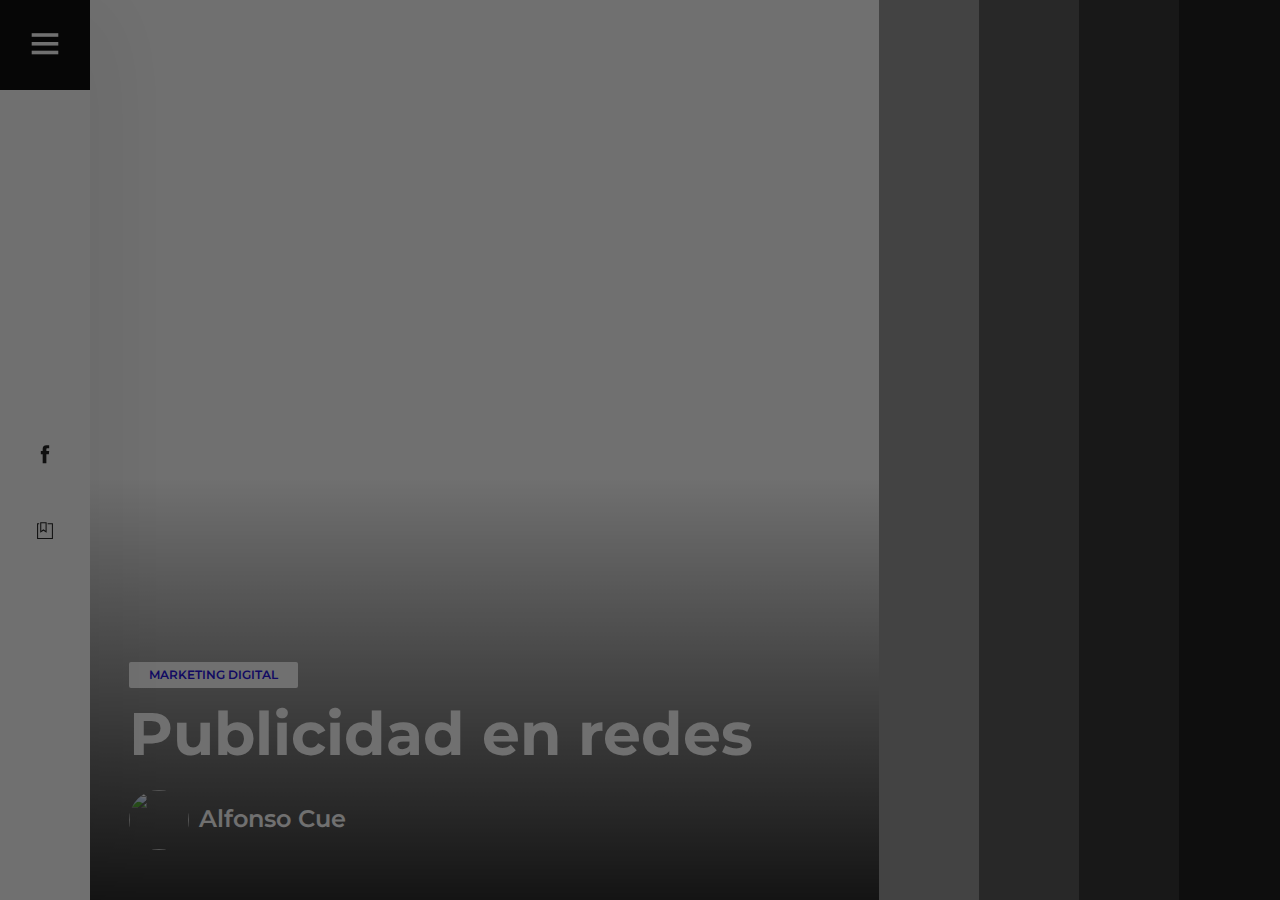
==== index.html @ 6c7e3c3c "abela" ====
<!DOCTYPE html>
<html lang="zxx">
<head>
	<title>Alfonso Cue | Portafolio de trabajo</title>
	<meta charset="UTF-8">
	<meta name="description" content="Alfonso Cue Portafolio"">
	<meta name="keywords" content="photo, html">
	<meta name="viewport" content="width=device-width, initial-scale=1.0">
	<!-- Stylesheets -->
	<link rel="stylesheet" href="css/bootstrap.min.css"/>
	<link rel="stylesheet" href="css/font-awesome.min.css"/>
	<link rel="stylesheet" href="css/themify-icons.css"/>
	<link rel="stylesheet" href="css/accordion.css"/>
	<link rel="stylesheet" href="css/owl.carousel.min.css"/>

	<!-- Main Stylesheets -->
	<link rel="stylesheet" href="css/style.css"/>


	<!--[if lt IE 9]>
		<script src="https://oss.maxcdn.com/html5shiv/3.7.2/html5shiv.min.js"></script>
		<script src="https://oss.maxcdn.com/respond/1.4.2/respond.min.js"></script>
	<![endif]-->

</head>
<body>
	<!-- Page Preloder -->
	<div id="preloder">
		<div class="loader"></div>
	</div>

	<!-- Offcanvas Menu Section -->
	<div class="menu-wrapper">
		<div class="menu-switch">
			<i class="ti-menu"></i>
		</div>
		<div class="menu-social-warp">
			<div class="menu-social">
				<a href="https://www.facebook.com/alfonso.cueto.967"><i class="ti-facebook"></i></a>
				<a href="img/cvluis.pdf"><i class=" ti-bookmark-alt"></i></a>
			</div>
		</div>
	</div>
	<div class="side-menu-wrapper">
		<div class="sm-header">
			<div class="menu-close">
				<i class="ti-arrow-left"></i>
			</div>
			<a href="index.html" class="site-logo">
				<img src="img/logo.png" alt="">
			</a>
		</div>
		<nav class="main-menu">
			<ul>
				<li><a href="index.html" class="active">Inicio</a></li>
				<li><a href="about.html">Acerca</a></li>
				<li><a href="gallery.html">Portafolio</a></li>
				<li><a href="img/cvluis.pdf">Descargar CV</a></li>
			</ul>
		</nav>
		<div class="sm-footer">
			<div class="sm-socail">
				<a href="https://www.facebook.com/lcruzacueto/"><i class="ti-facebook"></i></a>
					<a href="img/cvluis.pdf"><i class=" ti-bookmark-alt"></i></a>

			</div>
			<div class="copyright-text"><p><!-- Link back to Colorlib can't be removed. Template is licensed under CC BY 3.0. -->
  Copyright &copy;<script>document.write(new Date().getFullYear());</script> All rights reserved <i class="ti-heart" aria-hidden="true"></i> by <a href="http://laborall.club" target="_blank">Laborall</a>
  <!-- Link back to Colorlib can't be removed. Template is licensed under CC BY 3.0. --></p></div>
		</div>
	</div>
	<!-- Offcanvas Menu Section end -->

	<!-- Hero Section end -->
	<section class="hero-section">
		<div class="pana-accordion" id="accordion">
    		<div class="pana-accordion-wrap">
				<div class="pana-accordion-item set-bg" data-setbg="https://s3.amazonaws.com/virginia.inkive.com/virginia/1754/MSMmEBTtqHd/17e4c7886de6070d80c6fd27f4cdd448.jpg?1566596020">
					<div class="pa-text">
						<div class="pa-tag">Marketing Digital</div>
						<h2>Publicidad en redes</h2>
						<div class="pa-author">
							<img src="https://s3.amazonaws.com/virginia.inkive.com/virginia/1754/MSMmEBTtqHd/17e4c7886de6070d80c6fd27f4cdd448.jpg?1566596020" alt="">
							<h4>Alfonso Cue</h4>
						</div>
					</div>
				</div>
				<div class="pana-accordion-item set-bg" data-setbg="https://s3.amazonaws.com/virginia.inkive.com/virginia/1754/cQjwpaGVyVA/6a4a5a9a74da7910b789d05965d2584e.jpg?t=1603306363">
					<div class="pa-text">
						<div class="pa-tag">Branding</div>
						<h2>Diseño gráfico y desarrollo de marca</h2>
						<div class="pa-author">
							<img src="https://s3.amazonaws.com/virginia.webrand.com/virginia/1754/qE3erINznC2/3a39e7eeb25267be20756e769a806a70.jpg?1602621637" alt="">
							<h4>Alfonso Cue</h4>
						</div>
					</div>
				</div>
				<div class="pana-accordion-item set-bg" data-setbg="https://s3.amazonaws.com/virginia.webrand.com/virginia/1754/zAzI9L46AnW/a0097ad42e5a430af61346d3e9bb30cb.jpg?1602516141?">
					<div class="pa-text">
						<div class="pa-tag">Comunidad liblapp</div>
						<h2>Creadores libres de Oaxaca</h2>
						<div class="pa-author">
							<img src="https://s3.amazonaws.com/virginia.webrand.com/virginia/1754/zAzI9L46AnW/a0097ad42e5a430af61346d3e9bb30cb.jpg?1602516141?" alt="">
							<h4>Alfonso Cue</h4>
						</div>
					</div>
				</div>
				<div class="pana-accordion-item set-bg" data-setbg="https://disaps.com/wp-content/uploads/2020/04/Como-crear-una-app.jpg">
					<div class="pa-text">
						<div class="pa-tag">Tecnología APP</div>
						<h2>Desarrollo de Aplicaciones Web</h2>
						<div class="pa-author">
							<img src="https://disaps.com/wp-content/uploads/2020/04/Como-crear-una-app.jpg" alt="">
							<h4>Alfonso Cue</h4>
						</div>
					</div>
				</div>
				<div class="pana-accordion-item set-bg" data-setbg="https://static.wixstatic.com/media/bb1bd6_4a6a05b54ffb48ce87aa3c4654213fce~mv2.gif">
					<div class="pa-text">
						<div class="pa-tag">Desarrollo Web</div>
						<h2>Programación, Diseño y Marketing</h2>
						<div class="pa-author">
							<img src="https://static.wixstatic.com/media/bb1bd6_4a6a05b54ffb48ce87aa3c4654213fce~mv2.gif" alt="">
							<h4>Alfonso Cue</h4>
						</div>
					</div>
				</div>
	    	</div>
		</div>
		<div class="hero-slider-warp">
			<div class="hero-slider owl-carousel">
				<div class="hero-item set-bg" data-setbg="https://s3.amazonaws.com/virginia.inkive.com/virginia/1754/MSMmEBTtqHd/17e4c7886de6070d80c6fd27f4cdd448.jpg?1566596020">
					<div class="pa-text">
						<div class="pa-tag">people</div>
						<h2>69 Flavio Burg Suite</h2>
						<div class="pa-author">
							<img src="img/about.jpg" alt="">
							<h4https://www.google.com/url?sa=i&url=https%3A%2F%2Fwww.taringa.net%2F%2Bfront_end%2Fpagina-web-con-tematica-de-una-pizzeria_1d7ssr&psig=AOvVaw0X2T0TM18BiZ9EEwmS1dYf&ust=1602707447929000&source=images&cd=vfe&ved=0CAIQjRxqFwoTCNCJxtW0suwCFQAAAAAdAAAAABAD>Arthur Rose</h4>
						</div>
					</div>
				</div>
				<div class="hero-item set-bg" data-setbg="https://s3.amazonaws.com/virginia.inkive.com/virginia/1754/cQjwpaGVyVA/6a4a5a9a74da7910b789d05965d2584e.jpg?t=1603306363">
					<div class="pa-text">
						<div class="pa-tag">people</div>
						<h2>69 Flavio Burg Suite</h2>
						<div class="pa-author">
							<img src="img/about.jpg" alt="">
							<h4>Arthur Rose</h4>
						</div>
					</div>
				</div>
				<div class="hero-item set-bg" data-setbg="https://s3.amazonaws.com/virginia.webrand.com/virginia/1754/zAzI9L46AnW/a0097ad42e5a430af61346d3e9bb30cb.jpg?1602516141?">
					<div class="pa-text">
						<div class="pa-tag">people</div>
						<h2>69 Flavio Burg Suite</h2>
						<div class="pa-author">
							<img src="img/about.jpg" alt="">
							<h4>Arthur Rose</h4>
						</div>
					</div>
				</div>
				<div class="hero-item set-bg" data-setbg="https://disaps.com/wp-content/uploads/2020/04/Como-crear-una-app.jpg">
					<div class="pa-text">
						<div class="pa-tag">people</div>
						<h2>69 Flavio Burg Suite</h2>
						<div class="pa-author">
							<img src="img/about.jpg" alt="">
							<h4>Arthur Rose</h4>
						</div>
					</div>
				</div>
				<div class="hero-item set-bg" data-setbg="https://static.wixstatic.com/media/bb1bd6_4a6a05b54ffb48ce87aa3c4654213fce~mv2.gif">
					<div class="pa-text">
						<div class="pa-tag">people</div>
						<h2>69 Flavio Burg Suite</h2>
						<div class="pa-author">
							<img src="img/about.jpg" alt="">
							<h4>Arthur Rose</h4>
						</div>
					</div>
				</div>
			</div>
		</div>
	</section>
	<!-- Hero Section end -->

	<!--====== Javascripts & Jquery ======-->
	<script src="js/vendor/jquery-3.2.1.min.js"></script>
	<script src="js/bootstrap.min.js"></script>
	<script src="js/owl.carousel.min.js"></script>
	<script src="js/imagesloaded.pkgd.min.js"></script>
	<script src="js/isotope.pkgd.min.js"></script>
	<script src="js/jquery.nicescroll.min.js"></script>
	<script src="js/circle-progress.min.js"></script>
	<script src="js/pana-accordion.js"></script>
	<script src="js/main.js"></script>

	</body>
</html>
---- css/themify-icons.css ----
@font-face {
	font-family: 'themify';
	src:url('../fonts/themify.eot?-fvbane');
	src:url('../fonts/themify.eot?#iefix-fvbane') format('embedded-opentype'),
		url('../fonts/themify.woff?-fvbane') format('woff'),
		url('../fonts/themify.ttf?-fvbane') format('truetype'),
		url('../fonts/themify.svg?-fvbane#themify') format('svg');
	font-weight: normal;
	font-style: normal;
}

[class^="ti-"], [class*=" ti-"] {
	font-family: 'themify';
	speak: none;
	font-style: normal;
	font-weight: normal;
	font-variant: normal;
	text-transform: none;
	line-height: 1;

	/* Better Font Rendering =========== */
	-webkit-font-smoothing: antialiased;
	-moz-osx-font-smoothing: grayscale;
}

.ti-wand:before {
	content: "\e600";
}
.ti-volume:before {
	content: "\e601";
}
.ti-user:before {
	content: "\e602";
}
.ti-unlock:before {
	content: "\e603";
}
.ti-unlink:before {
	content: "\e604";
}
.ti-trash:before {
	content: "\e605";
}
.ti-thought:before {
	content: "\e606";
}
.ti-target:before {
	content: "\e607";
}
.ti-tag:before {
	content: "\e608";
}
.ti-tablet:before {
	content: "\e609";
}
.ti-star:before {
	content: "\e60a";
}
.ti-spray:before {
	content: "\e60b";
}
.ti-signal:before {
	content: "\e60c";
}
.ti-shopping-cart:before {
	content: "\e60d";
}
.ti-shopping-cart-full:before {
	content: "\e60e";
}
.ti-settings:before {
	content: "\e60f";
}
.ti-search:before {
	content: "\e610";
}
.ti-zoom-in:before {
	content: "\e611";
}
.ti-zoom-out:before {
	content: "\e612";
}
.ti-cut:before {
	content: "\e613";
}
.ti-ruler:before {
	content: "\e614";
}
.ti-ruler-pencil:before {
	content: "\e615";
}
.ti-ruler-alt:before {
	content: "\e616";
}
.ti-bookmark:before {
	content: "\e617";
}
.ti-bookmark-alt:before {
	content: "\e618";
}
.ti-reload:before {
	content: "\e619";
}
.ti-plus:before {
	content: "\e61a";
}
.ti-pin:before {
	content: "\e61b";
}
.ti-pencil:before {
	content: "\e61c";
}
.ti-pencil-alt:before {
	content: "\e61d";
}
.ti-paint-roller:before {
	content: "\e61e";
}
.ti-paint-bucket:before {
	content: "\e61f";
}
.ti-na:before {
	content: "\e620";
}
.ti-mobile:before {
	content: "\e621";
}
.ti-minus:before {
	content: "\e622";
}
.ti-medall:before {
	content: "\e623";
}
.ti-medall-alt:before {
	content: "\e624";
}
.ti-marker:before {
	content: "\e625";
}
.ti-marker-alt:before {
	content: "\e626";
}
.ti-arrow-up:before {
	content: "\e627";
}
.ti-arrow-right:before {
	content: "\e628";
}
.ti-arrow-left:before {
	content: "\e629";
}
.ti-arrow-down:before {
	content: "\e62a";
}
.ti-lock:before {
	content: "\e62b";
}
.ti-location-arrow:before {
	content: "\e62c";
}
.ti-link:before {
	content: "\e62d";
}
.ti-layout:before {
	content: "\e62e";
}
.ti-layers:before {
	content: "\e62f";
}
.ti-layers-alt:before {
	content: "\e630";
}
.ti-key:before {
	content: "\e631";
}
.ti-import:before {
	content: "\e632";
}
.ti-image:before {
	content: "\e633";
}
.ti-heart:before {
	content: "\e634";
}
.ti-heart-broken:before {
	content: "\e635";
}
.ti-hand-stop:before {
	content: "\e636";
}
.ti-hand-open:before {
	content: "\e637";
}
.ti-hand-drag:before {
	content: "\e638";
}
.ti-folder:before {
	content: "\e639";
}
.ti-flag:before {
	content: "\e63a";
}
.ti-flag-alt:before {
	content: "\e63b";
}
.ti-flag-alt-2:before {
	content: "\e63c";
}
.ti-eye:before {
	content: "\e63d";
}
.ti-export:before {
	content: "\e63e";
}
.ti-exchange-vertical:before {
	content: "\e63f";
}
.ti-desktop:before {
	content: "\e640";
}
.ti-cup:before {
	content: "\e641";
}
.ti-crown:before {
	content: "\e642";
}
.ti-comments:before {
	content: "\e643";
}
.ti-comment:before {
	content: "\e644";
}
.ti-comment-alt:before {
	content: "\e645";
}
.ti-close:before {
	content: "\e646";
}
.ti-clip:before {
	content: "\e647";
}
.ti-angle-up:before {
	content: "\e648";
}
.ti-angle-right:before {
	content: "\e649";
}
.ti-angle-left:before {
	content: "\e64a";
}
.ti-angle-down:before {
	content: "\e64b";
}
.ti-check:before {
	content: "\e64c";
}
.ti-check-box:before {
	content: "\e64d";
}
.ti-camera:before {
	content: "\e64e";
}
.ti-announcement:before {
	content: "\e64f";
}
.ti-brush:before {
	content: "\e650";
}
.ti-briefcase:before {
	content: "\e651";
}
.ti-bolt:before {
	content: "\e652";
}
.ti-bolt-alt:before {
	content: "\e653";
}
.ti-blackboard:before {
	content: "\e654";
}
.ti-bag:before {
	content: "\e655";
}
.ti-move:before {
	content: "\e656";
}
.ti-arrows-vertical:before {
	content: "\e657";
}
.ti-arrows-horizontal:before {
	content: "\e658";
}
.ti-fullscreen:before {
	content: "\e659";
}
.ti-arrow-top-right:before {
	content: "\e65a";
}
.ti-arrow-top-left:before {
	content: "\e65b";
}
.ti-arrow-circle-up:before {
	content: "\e65c";
}
.ti-arrow-circle-right:before {
	content: "\e65d";
}
.ti-arrow-circle-left:before {
	content: "\e65e";
}
.ti-arrow-circle-down:before {
	content: "\e65f";
}
.ti-angle-double-up:before {
	content: "\e660";
}
.ti-angle-double-right:before {
	content: "\e661";
}
.ti-angle-double-left:before {
	content: "\e662";
}
.ti-angle-double-down:before {
	content: "\e663";
}
.ti-zip:before {
	content: "\e664";
}
.ti-world:before {
	content: "\e665";
}
.ti-wheelchair:before {
	content: "\e666";
}
.ti-view-list:before {
	content: "\e667";
}
.ti-view-list-alt:before {
	content: "\e668";
}
.ti-view-grid:before {
	content: "\e669";
}
.ti-uppercase:before {
	content: "\e66a";
}
.ti-upload:before {
	content: "\e66b";
}
.ti-underline:before {
	content: "\e66c";
}
.ti-truck:before {
	content: "\e66d";
}
.ti-timer:before {
	content: "\e66e";
}
.ti-ticket:before {
	content: "\e66f";
}
.ti-thumb-up:before {
	content: "\e670";
}
.ti-thumb-down:before {
	content: "\e671";
}
.ti-text:before {
	content: "\e672";
}
.ti-stats-up:before {
	content: "\e673";
}
.ti-stats-down:before {
	content: "\e674";
}
.ti-split-v:before {
	content: "\e675";
}
.ti-split-h:before {
	content: "\e676";
}
.ti-smallcap:before {
	content: "\e677";
}
.ti-shine:before {
	content: "\e678";
}
.ti-shift-right:before {
	content: "\e679";
}
.ti-shift-left:before {
	content: "\e67a";
}
.ti-shield:before {
	content: "\e67b";
}
.ti-notepad:before {
	content: "\e67c";
}
.ti-server:before {
	content: "\e67d";
}
.ti-quote-right:before {
	content: "\e67e";
}
.ti-quote-left:before {
	content: "\e67f";
}
.ti-pulse:before {
	content: "\e680";
}
.ti-printer:before {
	content: "\e681";
}
.ti-power-off:before {
	content: "\e682";
}
.ti-plug:before {
	content: "\e683";
}
.ti-pie-chart:before {
	content: "\e684";
}
.ti-paragraph:before {
	content: "\e685";
}
.ti-panel:before {
	content: "\e686";
}
.ti-package:before {
	content: "\e687";
}
.ti-music:before {
	content: "\e688";
}
.ti-music-alt:before {
	content: "\e689";
}
.ti-mouse:before {
	content: "\e68a";
}
.ti-mouse-alt:before {
	content: "\e68b";
}
.ti-money:before {
	content: "\e68c";
}
.ti-microphone:before {
	content: "\e68d";
}
.ti-menu:before {
	content: "\e68e";
}
.ti-menu-alt:before {
	content: "\e68f";
}
.ti-map:before {
	content: "\e690";
}
.ti-map-alt:before {
	content: "\e691";
}
.ti-loop:before {
	content: "\e692";
}
.ti-location-pin:before {
	content: "\e693";
}
.ti-list:before {
	content: "\e694";
}
.ti-light-bulb:before {
	content: "\e695";
}
.ti-Italic:before {
	content: "\e696";
}
.ti-info:before {
	content: "\e697";
}
.ti-infinite:before {
	content: "\e698";
}
.ti-id-badge:before {
	content: "\e699";
}
.ti-hummer:before {
	content: "\e69a";
}
.ti-home:before {
	content: "\e69b";
}
.ti-help:before {
	content: "\e69c";
}
.ti-headphone:before {
	content: "\e69d";
}
.ti-harddrives:before {
	content: "\e69e";
}
.ti-harddrive:before {
	content: "\e69f";
}
.ti-gift:before {
	content: "\e6a0";
}
.ti-game:before {
	content: "\e6a1";
}
.ti-filter:before {
	content: "\e6a2";
}
.ti-files:before {
	content: "\e6a3";
}
.ti-file:before {
	content: "\e6a4";
}
.ti-eraser:before {
	content: "\e6a5";
}
.ti-envelope:before {
	content: "\e6a6";
}
.ti-download:before {
	content: "\e6a7";
}
.ti-direction:before {
	content: "\e6a8";
}
.ti-direction-alt:before {
	content: "\e6a9";
}
.ti-dashboard:before {
	content: "\e6aa";
}
.ti-control-stop:before {
	content: "\e6ab";
}
.ti-control-shuffle:before {
	content: "\e6ac";
}
.ti-control-play:before {
	content: "\e6ad";
}
.ti-control-pause:before {
	content: "\e6ae";
}
.ti-control-forward:before {
	content: "\e6af";
}
.ti-control-backward:before {
	content: "\e6b0";
}
.ti-cloud:before {
	content: "\e6b1";
}
.ti-cloud-up:before {
	content: "\e6b2";
}
.ti-cloud-down:before {
	content: "\e6b3";
}
.ti-clipboard:before {
	content: "\e6b4";
}
.ti-car:before {
	content: "\e6b5";
}
.ti-calendar:before {
	content: "\e6b6";
}
.ti-book:before {
	content: "\e6b7";
}
.ti-bell:before {
	content: "\e6b8";
}
.ti-basketball:before {
	content: "\e6b9";
}
.ti-bar-chart:before {
	content: "\e6ba";
}
.ti-bar-chart-alt:before {
	content: "\e6bb";
}
.ti-back-right:before {
	content: "\e6bc";
}
.ti-back-left:before {
	content: "\e6bd";
}
.ti-arrows-corner:before {
	content: "\e6be";
}
.ti-archive:before {
	content: "\e6bf";
}
.ti-anchor:before {
	content: "\e6c0";
}
.ti-align-right:before {
	content: "\e6c1";
}
.ti-align-left:before {
	content: "\e6c2";
}
.ti-align-justify:before {
	content: "\e6c3";
}
.ti-align-center:before {
	content: "\e6c4";
}
.ti-alert:before {
	content: "\e6c5";
}
.ti-alarm-clock:before {
	content: "\e6c6";
}
.ti-agenda:before {
	content: "\e6c7";
}
.ti-write:before {
	content: "\e6c8";
}
.ti-window:before {
	content: "\e6c9";
}
.ti-widgetized:before {
	content: "\e6ca";
}
.ti-widget:before {
	content: "\e6cb";
}
.ti-widget-alt:before {
	content: "\e6cc";
}
.ti-wallet:before {
	content: "\e6cd";
}
.ti-video-clapper:before {
	content: "\e6ce";
}
.ti-video-camera:before {
	content: "\e6cf";
}
.ti-vector:before {
	content: "\e6d0";
}
.ti-themify-logo:before {
	content: "\e6d1";
}
.ti-themify-favicon:before {
	content: "\e6d2";
}
.ti-themify-favicon-alt:before {
	content: "\e6d3";
}
.ti-support:before {
	content: "\e6d4";
}
.ti-stamp:before {
	content: "\e6d5";
}
.ti-split-v-alt:before {
	content: "\e6d6";
}
.ti-slice:before {
	content: "\e6d7";
}
.ti-shortcode:before {
	content: "\e6d8";
}
.ti-shift-right-alt:before {
	content: "\e6d9";
}
.ti-shift-left-alt:before {
	content: "\e6da";
}
.ti-ruler-alt-2:before {
	content: "\e6db";
}
.ti-receipt:before {
	content: "\e6dc";
}
.ti-pin2:before {
	content: "\e6dd";
}
.ti-pin-alt:before {
	content: "\e6de";
}
.ti-pencil-alt2:before {
	content: "\e6df";
}
.ti-palette:before {
	content: "\e6e0";
}
.ti-more:before {
	content: "\e6e1";
}
.ti-more-alt:before {
	content: "\e6e2";
}
.ti-microphone-alt:before {
	content: "\e6e3";
}
.ti-magnet:before {
	content: "\e6e4";
}
.ti-line-double:before {
	content: "\e6e5";
}
.ti-line-dotted:before {
	content: "\e6e6";
}
.ti-line-dashed:before {
	content: "\e6e7";
}
.ti-layout-width-full:before {
	content: "\e6e8";
}
.ti-layout-width-default:before {
	content: "\e6e9";
}
.ti-layout-width-default-alt:before {
	content: "\e6ea";
}
.ti-layout-tab:before {
	content: "\e6eb";
}
.ti-layout-tab-window:before {
	content: "\e6ec";
}
.ti-layout-tab-v:before {
	content: "\e6ed";
}
.ti-layout-tab-min:before {
	content: "\e6ee";
}
.ti-layout-slider:before {
	content: "\e6ef";
}
.ti-layout-slider-alt:before {
	content: "\e6f0";
}
.ti-layout-sidebar-right:before {
	content: "\e6f1";
}
.ti-layout-sidebar-none:before {
	content: "\e6f2";
}
.ti-layout-sidebar-left:before {
	content: "\e6f3";
}
.ti-layout-placeholder:before {
	content: "\e6f4";
}
.ti-layout-menu:before {
	content: "\e6f5";
}
.ti-layout-menu-v:before {
	content: "\e6f6";
}
.ti-layout-menu-separated:before {
	content: "\e6f7";
}
.ti-layout-menu-full:before {
	content: "\e6f8";
}
.ti-layout-media-right-alt:before {
	content: "\e6f9";
}
.ti-layout-media-right:before {
	content: "\e6fa";
}
.ti-layout-media-overlay:before {
	content: "\e6fb";
}
.ti-layout-media-overlay-alt:before {
	content: "\e6fc";
}
.ti-layout-media-overlay-alt-2:before {
	content: "\e6fd";
}
.ti-layout-media-left-alt:before {
	content: "\e6fe";
}
.ti-layout-media-left:before {
	content: "\e6ff";
}
.ti-layout-media-center-alt:before {
	content: "\e700";
}
.ti-layout-media-center:before {
	content: "\e701";
}
.ti-layout-list-thumb:before {
	content: "\e702";
}
.ti-layout-list-thumb-alt:before {
	content: "\e703";
}
.ti-layout-list-post:before {
	content: "\e704";
}
.ti-layout-list-large-image:before {
	content: "\e705";
}
.ti-layout-line-solid:before {
	content: "\e706";
}
.ti-layout-grid4:before {
	content: "\e707";
}
.ti-layout-grid3:before {
	content: "\e708";
}
.ti-layout-grid2:before {
	content: "\e709";
}
.ti-layout-grid2-thumb:before {
	content: "\e70a";
}
.ti-layout-cta-right:before {
	content: "\e70b";
}
.ti-layout-cta-left:before {
	content: "\e70c";
}
.ti-layout-cta-center:before {
	content: "\e70d";
}
.ti-layout-cta-btn-right:before {
	content: "\e70e";
}
.ti-layout-cta-btn-left:before {
	content: "\e70f";
}
.ti-layout-column4:before {
	content: "\e710";
}
.ti-layout-column3:before {
	content: "\e711";
}
.ti-layout-column2:before {
	content: "\e712";
}
.ti-layout-accordion-separated:before {
	content: "\e713";
}
.ti-layout-accordion-merged:before {
	content: "\e714";
}
.ti-layout-accordion-list:before {
	content: "\e715";
}
.ti-ink-pen:before {
	content: "\e716";
}
.ti-info-alt:before {
	content: "\e717";
}
.ti-help-alt:before {
	content: "\e718";
}
.ti-headphone-alt:before {
	content: "\e719";
}
.ti-hand-point-up:before {
	content: "\e71a";
}
.ti-hand-point-right:before {
	content: "\e71b";
}
.ti-hand-point-left:before {
	content: "\e71c";
}
.ti-hand-point-down:before {
	content: "\e71d";
}
.ti-gallery:before {
	content: "\e71e";
}
.ti-face-smile:before {
	content: "\e71f";
}
.ti-face-sad:before {
	content: "\e720";
}
.ti-credit-card:before {
	content: "\e721";
}
.ti-control-skip-forward:before {
	content: "\e722";
}
.ti-control-skip-backward:before {
	content: "\e723";
}
.ti-control-record:before {
	content: "\e724";
}
.ti-control-eject:before {
	content: "\e725";
}
.ti-comments-smiley:before {
	content: "\e726";
}
.ti-brush-alt:before {
	content: "\e727";
}
.ti-youtube:before {
	content: "\e728";
}
.ti-vimeo:before {
	content: "\e729";
}
.ti-twitter:before {
	content: "\e72a";
}
.ti-time:before {
	content: "\e72b";
}
.ti-tumblr:before {
	content: "\e72c";
}
.ti-skype:before {
	content: "\e72d";
}
.ti-share:before {
	content: "\e72e";
}
.ti-share-alt:before {
	content: "\e72f";
}
.ti-rocket:before {
	content: "\e730";
}
.ti-pinterest:before {
	content: "\e731";
}
.ti-new-window:before {
	content: "\e732";
}
.ti-microsoft:before {
	content: "\e733";
}
.ti-list-ol:before {
	content: "\e734";
}
.ti-linkedin:before {
	content: "\e735";
}
.ti-layout-sidebar-2:before {
	content: "\e736";
}
.ti-layout-grid4-alt:before {
	content: "\e737";
}
.ti-layout-grid3-alt:before {
	content: "\e738";
}
.ti-layout-grid2-alt:before {
	content: "\e739";
}
.ti-layout-column4-alt:before {
	content: "\e73a";
}
.ti-layout-column3-alt:before {
	content: "\e73b";
}
.ti-layout-column2-alt:before {
	content: "\e73c";
}
.ti-instagram:before {
	content: "\e73d";
}
.ti-google:before {
	content: "\e73e";
}
.ti-github:before {
	content: "\e73f";
}
.ti-flickr:before {
	content: "\e740";
}
.ti-facebook:before {
	content: "\e741";
}
.ti-dropbox:before {
	content: "\e742";
}
.ti-dribbble:before {
	content: "\e743";
}
.ti-apple:before {
	content: "\e744";
}
.ti-android:before {
	content: "\e745";
}
.ti-save:before {
	content: "\e746";
}
.ti-save-alt:before {
	content: "\e747";
}
.ti-yahoo:before {
	content: "\e748";
}
.ti-wordpress:before {
	content: "\e749";
}
.ti-vimeo-alt:before {
	content: "\e74a";
}
.ti-twitter-alt:before {
	content: "\e74b";
}
.ti-tumblr-alt:before {
	content: "\e74c";
}
.ti-trello:before {
	content: "\e74d";
}
.ti-stack-overflow:before {
	content: "\e74e";
}
.ti-soundcloud:before {
	content: "\e74f";
}
.ti-sharethis:before {
	content: "\e750";
}
.ti-sharethis-alt:before {
	content: "\e751";
}
.ti-reddit:before {
	content: "\e752";
}
.ti-pinterest-alt:before {
	content: "\e753";
}
.ti-microsoft-alt:before {
	content: "\e754";
}
.ti-linux:before {
	content: "\e755";
}
.ti-jsfiddle:before {
	content: "\e756";
}
.ti-joomla:before {
	content: "\e757";
}
.ti-html5:before {
	content: "\e758";
}
.ti-flickr-alt:before {
	content: "\e759";
}
.ti-email:before {
	content: "\e75a";
}
.ti-drupal:before {
	content: "\e75b";
}
.ti-dropbox-alt:before {
	content: "\e75c";
}
.ti-css3:before {
	content: "\e75d";
}
.ti-rss:before {
	content: "\e75e";
}
.ti-rss-alt:before {
	content: "\e75f";
}
---- css/accordion.css ----
.pana-accordion {
	width: 100%;
	height: 100%;
	margin: 0 auto;
	position: relative;
	overflow: hidden
}

.pana-accordion .pana-accordion-wrap {
	margin-left: -1px;
	position: relative;
	width: 300%
}

.pana-accordion .pana-accordion-wrap .pana-accordion-item {
	width: 100%;
	height: 200px;
	overflow: hidden;
	float: left;
	position: absolute;
	left: 0;
	top: 0;
	background-position: top left -200px;
	transition: background-position 0.4s;
	
}
.pana-accordion .pana-accordion-wrap .pana-accordion-item.active {
	background-position: top center;
}

.pana-accordion .pana-accordion-wrap .pana-accordion-item .pana-accordion-mask {
	width: 100%;
	height: 100%;
	left: 0;
	top: 0;
	position: absolute;
	z-index: 10;
	background-color: #000;
	filter: alpha(opacity=40);
	-ms-filter: "progid:DXImageTransform.Microsoft.Alpha(Opacity=40)";
	-webkit-opacity: 0.4;
	-khtml-opacity: 0.4;
	-moz-opacity: 0.4;
	-ms-opacity: 0.4;
	-o-opacity: 0.4;
	opacity: 0.4
}

.pana-accordion .pana-accordion-wrap .pana-accordion-item.active .pana-accordion-mask {
	display: none
}
---- css/style.css ----
/* =================================
------------------------------------
  Tulen | Photography HTML Template
  Version: 1.0
 ------------------------------------
 ====================================*/

/*----------------------------------------*/
/* Template default CSS
/*----------------------------------------*/

@import url("https://fonts.googleapis.com/css?family=Montserrat:400,400i,500,500i,600,600i,700,700i&display=swap");


html,
body {
	height: 100%;
	font-family: "Montserrat", sans-serif;
	-webkit-font-smoothing: antialiased;
}

body {
	padding-left: 90px;
}

@media (max-width: 420px) {
	body {
		padding-left: 60px;
	}
}

h1,
h2,
h3,
h4,
h5,
h6 {
	margin: 0;
	color: #252525;
	font-weight: 600;
}

h1 {
	font-size: 70px;
}

h2 {
	font-size: 36px;
}

h3 {
	font-size: 30px;
}

h4 {
	font-size: 24px;
}

h5 {
	font-size: 18px;
}

h6 {
	font-size: 16px;
}

p {
	font-size: 15px;
	color: #636363;
	line-height: 1.8;
}

img {
	max-width: 100%;
}

input:focus,
select:focus,
button:focus,
textarea:focus {
	outline: none;
}

a:hover,
a:focus {
	text-decoration: none;
	outline: none;
}

ul,
ol {
	padding: 0;
	margin: 0;
}

@media (min-width: 1200px) {
	.container {
		max-width: 1200px;
	}
}

/*---------------------
   Helper CSS
 -----------------------*/

.section-title {
	text-align: center;
	margin-bottom: 55px;
}

.section-title img {
	margin-bottom: 15px;
}

.section-title h2 {
	font-weight: 400;
	font-size: 38px;
	text-transform: uppercase;
}

.section-title p {
	padding-top: 15px;
	margin-bottom: 0;
}

.set-bg {
	background-repeat: no-repeat;
	background-size: cover;
	background-position: top center;
}

.spad {
	padding-top: 110px;
	padding-bottom: 105px;
}

.text-white h1,
.text-white h2,
.text-white h3,
.text-white h4,
.text-white h5,
.text-white h6,
.text-white p,
.text-white span,
.text-white li,
.text-white a {
	color: #fff;
}

/*---------------------
  Commom elements
-----------------------*/

.site-btn {
	display: inline-block;
	font-size: 16px;
	padding: 17px 25px;
	min-width: 170px;
	color: #fff;
	background: #2916e0;
	line-height: 1;
	letter-spacing: 1px;
	text-transform: uppercase;
	text-align: center;
	font-weight: 500;
	border: none;
	border-radius: 2px;
}

.site-btn i {
	font-size: 24px;
	position: relative;
	top: 5px;
	margin-left: 4px;
}

.site-btn:hover {
	color: #fff;
}

/* Preloder */

#preloder {
	position: fixed;
	width: 100%;
	height: 100%;
	top: 0;
	left: 0;
	z-index: 999999;
	background: #000;
}

.loader {
	width: 40px;
	height: 40px;
	position: absolute;
	top: 50%;
	left: 50%;
	margin-top: -13px;
	margin-left: -13px;
	border-radius: 60px;
	animation: loader 0.8s linear infinite;
	-webkit-animation: loader 0.8s linear infinite;
}

@keyframes loader {
	0% {
		-webkit-transform: rotate(0deg);
		transform: rotate(0deg);
		border: 4px solid #f44336;
		border-left-color: transparent;
	}
	50% {
		-webkit-transform: rotate(180deg);
		transform: rotate(180deg);
		border: 4px solid #673ab7;
		border-left-color: transparent;
	}
	100% {
		-webkit-transform: rotate(360deg);
		transform: rotate(360deg);
		border: 4px solid #f44336;
		border-left-color: transparent;
	}
}

@-webkit-keyframes loader {
	0% {
		-webkit-transform: rotate(0deg);
		border: 4px solid #f44336;
		border-left-color: transparent;
	}
	50% {
		-webkit-transform: rotate(180deg);
		border: 4px solid #673ab7;
		border-left-color: transparent;
	}
	100% {
		-webkit-transform: rotate(360deg);
		border: 4px solid #f44336;
		border-left-color: transparent;
	}
}

.menu-wrapper {
	position: fixed;
	width: 90px;
	height: 100%;
	left: 0;
	top: 0;
	-webkit-box-shadow: 14px 0px 103px rgba(0, 0, 0, 0.08);
	box-shadow: 14px 0px 103px rgba(0, 0, 0, 0.08);
	z-index: 999;
	-webkit-transition: 0.4s;
	-o-transition: 0.4s;
	transition: 0.4s;
}

@media (max-width: 420px) {
	.menu-wrapper {
		width: 60px;
	}
}

.menu-wrapper.hide-left {
	opacity: 0;
	left: -90px;
}

.menu-switch {
	width: 100%;
	height: 90px;
	padding-top: 23px;
	font-size: 30px;
	text-align: center;
	color: #fff;
	background: #0f0f0f;
	cursor: pointer;
}

.menu-social-warp {
	height: calc(100% - 90px);
	display: -webkit-box;
	display: -ms-flexbox;
	display: flex;
	-moz-justify-content: center;
	-ms-justify-content: center;
	-webkit-box-pack: center;
	justify-content: center;
	-ms-flex-pack: center;
	-moz-align-items: center;
	-ms-align-items: center;
	-webkit-box-align: center;
	-ms-flex-align: center;
	align-items: center;
}

.menu-social a {
	display: block;
	font-size: 18px;
	color: #252525;
	margin-bottom: 50px;
}

.menu-social a:last-child {
	margin-bottom: 0;
}

@media (max-width: 576px) {
	.menu-social a {
		margin-bottom: 30px;
	}
}

.side-menu-wrapper {
	position: fixed;
	width: 270px;
	height: 100%;
	left: -280px;
	top: 0;
	overflow-y: auto;
	-webkit-box-shadow: 14px 0px 103px rgba(0, 0, 0, 0.08);
	box-shadow: 14px 0px 103px rgba(0, 0, 0, 0.08);
	background-color: #fff;
	z-index: 9999;
	opacity: 0;
	filter: alpha(opacity=0);
	-webkit-transition: 0.3s;
	-o-transition: 0.3s;
	transition: 0.3s;
}

@media (max-width: 420px) {
	.side-menu-wrapper {
		width: 100%;
		left: -100%;
	}
}

.side-menu-wrapper.active {
	left: 0;
	opacity: 1;
	filter: alpha(opacity=100);
}

.side-menu-wrapper .sm-header {
	display: -webkit-box;
	display: -ms-flexbox;
	display: flex;
}

.menu-close {
	width: 90px;
	height: 90px;
	padding-top: 23px;
	font-size: 30px;
	text-align: center;
	color: #fff;
	background: #0f0f0f;
	cursor: pointer;
}

.site-logo {
	background: #2916e0;
	width: calc(100% - 90px);
	display: -webkit-box;
	display: -ms-flexbox;
	display: flex;
	-moz-justify-content: center;
	-ms-justify-content: center;
	-webkit-box-pack: center;
	justify-content: center;
	-ms-flex-pack: center;
	-moz-align-items: center;
	-ms-align-items: center;
	-webkit-box-align: center;
	-ms-flex-align: center;
	align-items: center;
}

.main-menu {
	height: calc(100% - 160px);
	display: -webkit-box;
	display: -ms-flexbox;
	display: flex;
	-moz-justify-content: center;
	-ms-justify-content: center;
	-webkit-box-pack: center;
	justify-content: center;
	-ms-flex-pack: center;
	-moz-align-items: center;
	-ms-align-items: center;
	-webkit-box-align: center;
	-ms-flex-align: center;
	align-items: center;
}

.main-menu ul {
	list-style: none;
	text-align: center;
}

.main-menu ul li {
	display: block;
	margin-bottom: 20px;
}

@media (max-height: 500px),
(max-width: 576px) {
	.main-menu ul li {
		margin-bottom: 5px;
	}
}

.main-menu ul li a {
	display: block;
	font-size: 30px;
	font-weight: 600;
	color: #b2b2b2;
	-webkit-transition: 0.3s;
	-o-transition: 0.3s;
	transition: 0.3s;
}

@media (max-height: 500px),
(max-width: 576px) {
	.main-menu ul li a {
		font-size: 20px;
	}
}

.main-menu ul li a:hover,
.main-menu ul li a.active {
	color: #2916e0;
}

.sm-footer {
	position: absolute;
	left: 0;
	bottom: 0;
	width: 100%;
	text-align: center;
	padding: 0 15px;
}

@media (max-height: 500px) {
	.sm-footer {
		position: relative;
		padding-top: 30px;
	}
}

.sm-footer .sm-socail a {
	display: inline-block;
	font-size: 18px;
	color: #b2b2b2;
	margin-right: 30px;
	margin-bottom: 10px;
}

.sm-footer .sm-socail a:last-child {
	margin-right: 0;
}

.copyright-text {
	font-size: 16px;
	font-weight: 500;
	color: #b2b2b2;
	padding-bottom: 40px;
}

@media (max-width: 420px) {
	.copyright-text {
		padding-bottom: 15px;
	}
}

.copyright-text i {
	color: #e21010;
}

.copyright-text a {
	color: #b2b2b2;
}

.copyright-text a:hover {
	color: #2916e0;
}

/*---------------------
   Hero section
 -----------------------*/

.hero-section {
	height: 100%;
}

@media only screen and (min-width: 576px) and (max-width: 767px),
(max-width: 576px) {
	.pana-accordion {
		display: none;
	}
}

.pana-accordion-item,
.hero-item {
	display: -webkit-box;
	display: -ms-flexbox;
	display: flex;
	-webkit-box-align: end;
	-ms-flex-align: end;
	align-items: flex-end;
	position: relative;
}

.pana-accordion-item .pa-text,
.hero-item .pa-text {
	padding-left: 40px;
	padding-bottom: 50px;
	position: relative;
	z-index: 5;
	opacity: 0;
	top: -50px;
}

.pana-accordion-item .pa-text .pa-tag,
.hero-item .pa-text .pa-tag {
	display: inline-block;
	padding: 4px 20px;
	margin-bottom: 10px;
	font-size: 12px;
	color: #2916e0;
	text-transform: uppercase;
	font-weight: 600;
	border-radius: 2px;
	background: #fff;
}

.pana-accordion-item .pa-text h2,
.hero-item .pa-text h2 {
	font-size: 60px;
	font-weight: 700;
	color: #fff;
	margin-bottom: 20px;
}

@media only screen and (min-width: 576px) and (max-width: 767px),
only screen and (min-width: 768px) and (max-width: 991px) {
	.pana-accordion-item .pa-text h2,
	.hero-item .pa-text h2 {
		font-size: 48px;
	}
}

@media (max-width: 576px) {
	.pana-accordion-item .pa-text h2,
	.hero-item .pa-text h2 {
		font-size: 36px;
	}
}

@media (max-width: 420px) {
	.pana-accordion-item .pa-text h2,
	.hero-item .pa-text h2 {
		font-size: 24px;
	}
}

.pana-accordion-item .pa-text h4,
.hero-item .pa-text h4 {
	font-weight: 600;
	color: #fff;
	padding-top: 15px;
}

@media (max-width: 420px) {
	.pana-accordion-item .pa-text h4,
	.hero-item .pa-text h4 {
		font-size: 16px;
	}
}

.pana-accordion-item .pa-text .pa-author,

.hero-item .pa-text .pa-author {
	overflow: auto;
}

.pana-accordion-item .pa-text .pa-author img,
.hero-item .pa-text .pa-author img {
	width: 60px;
	height: 60px;
	float: left;
	border-radius: 50%;
	margin-right: 10px;
}

.pana-accordion-item.active .pa-text,
.hero-item.active .pa-text {
	opacity: 1;
	top: 0;
	-webkit-transition: all 0.4s ease 0.4s;
	-o-transition: all 0.4s ease 0.4s;
	transition: all 0.4s ease 0.4s;
}

.pana-accordion-item.active:after,
.hero-item.active:after {
	content: "";
	position: absolute;
	width: 100%;
	height: 50%;
	left: 0;
	bottom: 0;
	background: black;
	background: -webkit-gradient(linear, left bottom, left top, from(rgba(0, 0, 0, 0.8211659664)), color-stop(94%, rgba(0, 0, 0, 0)));
	background: -o-linear-gradient(bottom, rgba(0, 0, 0, 0.8211659664) 0%, rgba(0, 0, 0, 0) 94%);
	background: linear-gradient(0deg, rgba(0, 0, 0, 0.8211659664) 0%, rgba(0, 0, 0, 0) 94%);
	filter: progid:DXImageTransform.Microsoft.gradient(startColorstr="#000000", endColorstr="#000000", GradientType=1);
}

.hero-slider-warp {
	height: 100%;
	display: none;
}

@media only screen and (min-width: 576px) and (max-width: 767px),
(max-width: 576px) {
	.hero-slider-warp {
		display: block;
	}
}

.hero-slider {
	height: 100%;
}

.hero-slider .owl-stage-outer,
.hero-slider .owl-stage,
.hero-slider .owl-item,
.hero-slider .pana-accordion-item,
.hero-slider .hero-item {
	height: 100%;
}

.hero-item {
	position: relative;
	display: -webkit-box;
	display: -ms-flexbox;
	display: flex;
	-webkit-box-align: center;
	-ms-flex-align: center;
	align-items: center;
	-webkit-box-pack: center;
	-ms-flex-pack: center;
	justify-content: center;
	text-align: center;
	padding: 0 15px;
}

.hero-item .pa-text {
	padding-left: 0;
	padding-bottom: 0;
}

.hero-item .pa-text h4 {
	display: inline-block;
}

.hero-item .pa-text .pa-author img {
	float: none;
	display: inline-block;
}

.owl-item.active .hero-item .pa-text {
	opacity: 1;
	top: 0;
	-webkit-transition: all 0.4s ease 0.4s;
	-o-transition: all 0.4s ease 0.4s;
	transition: all 0.4s ease 0.4s;
}

.owl-item.active .hero-item:after {
	content: "";
	position: absolute;
	width: 100%;
	height: 100%;
	left: 0;
	bottom: 0;
	background: #000000;
	opacity: 0.5;
}

/*------------------
   About page
 ------------------*/

.about-section {
	height: 100%;
}

.about-section .about-warp {
	height: 100%;
	display: -ms-flexbox;
	display: -webkit-box;
	display: flex;
	-ms-flex-wrap: wrap;
	flex-wrap: wrap;
}

@media only screen and (min-width: 992px) and (max-width: 1200px),
only screen and (min-width: 768px) and (max-width: 991px),
only screen and (min-width: 576px) and (max-width: 767px),
(max-width: 576px) {
	.about-section .about-warp {
		display: block;
	}
}

.about-section .about-left {
	background: #2916e0;
	-ms-flex: 0 0 47%;
	-webkit-box-flex: 0;
	flex: 0 0 47%;
	max-width: 47%;
	padding: 0 15px;
}

@media only screen and (min-width: 992px) and (max-width: 1200px),
only screen and (min-width: 768px) and (max-width: 991px),
only screen and (min-width: 576px) and (max-width: 767px),
(max-width: 576px) {
	.about-section .about-left {
		max-width: 100%;
	}
}

.about-section .about-right {
	-ms-flex: 0 0 53%;
	-webkit-box-flex: 0;
	flex: 0 0 53%;
	max-width: 53%;
	padding: 0 15px;
}

@media only screen and (min-width: 992px) and (max-width: 1200px),
only screen and (min-width: 768px) and (max-width: 991px),
only screen and (min-width: 576px) and (max-width: 767px),
(max-width: 576px) {
	.about-section .about-right {
		max-width: 100%;
	}
}

.about-img {
	text-align: center;
	background-image: url("../img/about-bg.png");
	background-repeat: no-repeat;
	background-size: inherit;
	background-position: center center;
}

@media only screen and (min-width: 576px) and (max-width: 767px) {
	.about-img {
		background-size: 300px;
	}
}

@media (max-width: 576px) {
	.about-img {
		background-size: 250px;
	}
}

.about-img img {
	width: 515px;
	height: 515px;
	border-radius: 50%;
	margin: 82px auto 50px;
}

@media only screen and (min-width: 576px) and (max-width: 767px) {
	.about-img img {
		width: 250px;
		height: 250px;
	}
}

@media (max-width: 576px) {
	.about-img img {
		width: 180px;
		height: 180px;
	}
}

.profile-text {
	max-width: 550px;
	margin: 0 auto;
	padding-bottom: 40px;
}

.profile-text h2 {
	font-weight: 500;
}

.profile-text p {
	padding-top: 20px;
	margin-bottom: 30px;
}

.profile-text .profile-btn {
	display: inline-block;
	min-width: 160px;
	padding: 9px 10px;
	margin-bottom: 10px;
	margin-right: 28px;
	color: #fff;
	font-size: 16px;
	font-weight: 500;
	text-align: center;
	border-radius: 50px;
	border: 2px solid rgba(255, 255, 255, 0.3);
}

.profile-text .profile-email {
	display: inline-block;
	font-style: italic;
	font-size: 16px;
	color: #fff;
	text-decoration: underline;
}

.about-text {
	max-width: 810px;
	margin: 0 auto;
	padding: 75px 0 50px;
}

.about-text h2 {
	display: inline-block;
	padding-bottom: 8px;
	border-bottom: 3px solid #2916e0;
	margin-bottom: 20px;
}

.about-text p {
	font-size: 16px;
	line-height: 1.6;
	margin-bottom: 9px;
}

.skill-warp {
	max-width: 930px;
	margin: 0 auto;
}

.circle-progress {
	text-align: center;
	display: inline-block;
	position: relative;
	margin-bottom: 10px;
}

.circle-progress canvas {
	-webkit-transform: rotate(90deg);
	-ms-transform: rotate(90deg);
	transform: rotate(90deg);
}

.circle-progress .progress-info {
	position: absolute;
	width: 100%;
	top: 50%;
	margin-top: -10px;
}

.circle-progress .progress-info h2 {
	font-size: 16px;
	line-height: 1;
	font-weight: 600;
}

.circle-item {
	margin-bottom: 30px;
}

.circle-item h4 {
	font-size: 20px;
	font-weight: 600;
}

/*------------------
   Gallery page
 ------------------*/

.gallery-section {
	height: 100%;
	overflow: hidden;
	position: relative;
	padding-top: 90px;
}

.gallery-section .gallery-warp {
	margin-left: -5px;
	margin-right: -5px;
}

@media only screen and (min-width: 576px) and (max-width: 767px),
(max-width: 576px) {
	.gallery-section {
		padding-top: 0;
		height: auto;
	}
}

.nice-scroll {
	height: 100%;
	overflow: hidden;
}

@media only screen and (min-width: 576px) and (max-width: 767px),
(max-width: 576px) {
	.nice-scroll {
		overflow: inherit;
	}
}

.gallery-header {
	position: absolute;
	width: 100%;
	left: 0;
	top: 0;
	overflow: hidden;
	padding-top: 30px;
	padding-right: 74px;
	padding-left: 210px;
	z-index: 99;
}

@media only screen and (min-width: 992px) and (max-width: 1200px),
only screen and (min-width: 768px) and (max-width: 991px),
only screen and (min-width: 576px) and (max-width: 767px),
(max-width: 576px) {
	.gallery-header {
		padding-left: 15px;
		padding-right: 15px;
	}
}

@media only screen and (min-width: 576px) and (max-width: 767px),
(max-width: 576px) {
	.gallery-header {
		position: relative;
		padding-bottom: 20px;
	}
}

.gallery-header h4 {
	float: left;
	margin-bottom: 30px;
}

@media only screen and (min-width: 576px) and (max-width: 767px),
(max-width: 576px) {
	.gallery-header h4 {
		margin-bottom: 20px;
		float: none;
	}
}

.gallery-filter {
	list-style: none;
	float: right;
}

@media only screen and (min-width: 576px) and (max-width: 767px),
(max-width: 576px) {
	.gallery-filter {
		float: none;
	}
}

.gallery-filter li {
	display: inline-block;
	font-size: 18px;
	font-weight: 500;
	color: #252525;
	margin-left: 35px;
	cursor: pointer;
}

@media only screen and (min-width: 768px) and (max-width: 991px) {
	.gallery-filter li {
		margin-left: 20px;
	}
}

@media only screen and (min-width: 576px) and (max-width: 767px),
(max-width: 576px) {
	.gallery-filter li {
		margin-left: 0;
		margin-right: 15px;
		font-size: 16px;
	}
}

.gallery-filter li.active {
	color: #2916e0;
}

.grid-sizer,
.gallery-item {
	width: 20%;
}

@media only screen and (min-width: 992px) and (max-width: 1200px) {
	.grid-sizer,
	.gallery-item {
		width: 25%;
	}
}

@media only screen and (min-width: 768px) and (max-width: 991px),
only screen and (min-width: 576px) and (max-width: 767px) {
	.grid-sizer,
	.gallery-item {
		width: 50%;
	}
}

@media (max-width: 576px) {
	.grid-sizer,
	.gallery-item {
		width: 100%;
	}
}

.gallery-item {
	padding: 0 5px;
	margin-bottom: 10px;
	position: relative;
}

.gallery-item .gi-hover {
	position: absolute;
	left: 30px;
	bottom: 30px;
	opacity: 0;
	filter: alpha(opacity=0);
	-webkit-transition: all 0.4s ease 0s;
	-o-transition: all 0.4s ease 0s;
	transition: all 0.4s ease 0s;
}

.gallery-item .gi-hover img {
	display: inline-block;
	border-radius: 50%;
	width: 60px;
	height: 60px;
	margin-right: 6px;
}

.gallery-item .gi-hover h6 {
	padding-top: 5px;
	display: inline-block;
	color: #fff;
	position: relative;
	top: 2px;
}

.gallery-item a {
	display: block;
	position: relative;
}

.gallery-item a:after {
	content: "";
	position: absolute;
	width: 100%;
	height: 50%;
	left: 0;
	bottom: 0;
	background: black;
	background: -webkit-gradient(linear, left bottom, left top, from(rgba(0, 0, 0, 0.8211659664)), color-stop(94%, rgba(0, 0, 0, 0)));
	background: -o-linear-gradient(bottom, rgba(0, 0, 0, 0.8211659664) 0%, rgba(0, 0, 0, 0) 94%);
	background: linear-gradient(0deg, rgba(0, 0, 0, 0.8211659664) 0%, rgba(0, 0, 0, 0) 94%);
	filter: progid:DXImageTransform.Microsoft.gradient(startColorstr="#000000", endColorstr="#000000", GradientType=1);
	opacity: 0;
	filter: alpha(opacity=0);
	-webkit-transition: all 0.4s ease 0s;
	-o-transition: all 0.4s ease 0s;
	transition: all 0.4s ease 0s;
}

.gallery-item a img {
	min-width: 100%;
}

.gallery-item:hover .gi-hover {
	opacity: 1;
	filter: alpha(opacity=100);
}

.gallery-item:hover a:after {
	opacity: 0.8;
	filter: alpha(opacity=80);
}

.gallery-item.gi-big {
	width: 40%;
}

@media only screen and (min-width: 992px) and (max-width: 1200px),
only screen and (min-width: 768px) and (max-width: 991px),
only screen and (min-width: 576px) and (max-width: 767px) {
	.gallery-item.gi-big {
		width: 50%;
	}
}

@media (max-width: 576px) {
	.gallery-item.gi-big {
		width: 100%;
	}
}

@media only screen and (min-width: 992px) and (max-width: 1200px),
only screen and (min-width: 768px) and (max-width: 991px),
only screen and (min-width: 576px) and (max-width: 767px) {
	.gallery-item.gi-long {
		width: 50%;
	}
}

@media (max-width: 576px) {
	.gallery-item.gi-long {
		width: 100%;
	}
}

.fr-position-outside {
	left: 0;
	top: 0;
	right: auto;
	bottom: auto;
}

.fr-position-text {
	color: #fff;
}

.fr-window-skin-fresco.fr-window-ui-outside .fr-close-background,
.fr-window-skin-fresco.fr-window-ui-outside .fr-close:hover .fr-close-background {
	background-color: transparent;
}

.fr-thumbnail-active {
	border: 2px solid #2916e0;
}

/*----------------
   Blog Page
 ----------------*/

.blog-section {
	height: 100%;
	overflow: hidden;
	position: relative;
}

.blog-grid-warp {
	margin-left: -5px;
	margin-right: -5px;
}

.blog-grid-sizer,
.blog-grid {
	width: 20%;
}

@media only screen and (min-width: 1200px) and (max-width: 1440px) {
	.blog-grid-sizer,
	.blog-grid {
		width: 25%;
	}
}

@media only screen and (min-width: 992px) and (max-width: 1200px) {
	.blog-grid-sizer,
	.blog-grid {
		width: 33.333333%;
	}
}

@media only screen and (min-width: 768px) and (max-width: 991px),
only screen and (min-width: 576px) and (max-width: 767px) {
	.blog-grid-sizer,
	.blog-grid {
		width: 50%;
	}
}

@media (max-width: 576px) {
	.blog-grid-sizer,
	.blog-grid {
		width: 100%;
	}
	.blog-grid-sizer img,
	.blog-grid img {
		min-height: 250px;
	}
}

.blog-grid {
	padding: 0 5px;
	margin-bottom: 10px;
}

.blog-item {
	position: relative;
}

.blog-item:after {
	content: "";
	position: absolute;
	width: 100%;
	height: 50%;
	left: 0;
	bottom: 0;
	background: black;
	background: -webkit-gradient(linear, left bottom, left top, from(rgba(0, 0, 0, 0.7)), color-stop(94%, rgba(0, 0, 0, 0)));
	background: -o-linear-gradient(bottom, rgba(0, 0, 0, 0.7) 0%, rgba(0, 0, 0, 0) 94%);
	background: linear-gradient(0deg, rgba(0, 0, 0, 0.7) 0%, rgba(0, 0, 0, 0) 94%);
	filter: progid:DXImageTransform.Microsoft.gradient(startColorstr="#000000", endColorstr="#000000", GradientType=1);
}

.blog-item img {
	min-width: 100%;
}

.blog-item .bi-tag {
	position: absolute;
	top: 30px;
	left: 30px;
	display: inline-block;
	padding: 4px 20px;
	margin-bottom: 10px;
	font-size: 12px;
	letter-spacing: 2px;
	color: #2916e0;
	text-transform: uppercase;
	font-weight: 600;
	border-radius: 2px;
	background: #fff;
}

.blog-item .bi-text {
	position: absolute;
	left: 0;
	bottom: 0;
	padding-left: 30px;
	padding-right: 20px;
	z-index: 99;
}

.blog-item .bi-text .bi-date {
	font-size: 13px;
	color: #fff;
	margin-bottom: 10px;
}

.blog-item .bi-text h3 {
	font-size: 20px;
	padding-bottom: 25px;
	color: #fff;
	line-height: 1.6;
}

.blog-item .bi-text h3 a {
	color: #fff;
}

/*-------------------
   Blog Single Page
 --------------------*/

.blog-details {
	height: 100%;
}

.single-blog-page {
	padding: 45px 38px 50px;
}

@media (max-width: 576px) {
	.single-blog-page {
		padding: 45px 0 50px;
	}
}

.single-blog-page h2 {
	font-size: 36px;
	margin-bottom: 50px;
}

.single-blog-page p {
	margin-bottom: 10px;
}

.blog-metas {
	margin-bottom: 10px;
}

.blog-metas .blog-meta {
	display: inline-block;
	font-size: 13px;
	color: #252525;
	padding-right: 14px;
	margin-right: 12px;
	margin-bottom: 10px;
	position: relative;
}

.blog-metas .blog-meta:after {
	position: absolute;
	content: "|";
	right: 0;
	top: 0;
	font-size: 12px;
	color: #252525;
}

.blog-metas .blog-meta:last-child {
	padding-right: 0;
	margin-right: 0;
}

.blog-metas .blog-meta:last-child:after {
	display: none;
}

.blog-thumb {
	position: relative;
	margin-bottom: 45px;
}

.blog-thumb .thumb-cata {
	position: absolute;
	top: 35px;
	left: 55px;
	display: inline-block;
	padding: 4px 20px;
	margin-bottom: 10px;
	font-size: 12px;
	letter-spacing: 2px;
	color: #2916e0;
	text-transform: uppercase;
	font-weight: 600;
	border-radius: 2px;
	background: #fff;
}

.blog-gallery {
	padding-top: 40px;
	margin: 0 -5px;
}

.blog-gallery .bg-item {
	padding: 0 5px;
	margin-bottom: 10px;
}

.blog-gallery .bg-item img {
	min-width: 100%;
}

.post-cata {
	display: inline-block;
	font-size: 12px;
	font-weight: 600;
	padding: 4px 13px;
	margin-bottom: 10px;
	margin-right: 6px;
	text-transform: uppercase;
	text-align: center;
	letter-spacing: 2px;
	border-radius: 2px;
	color: #2916e0;
	background: #ebebeb;
	-webkit-transition: 0.3s;
	-o-transition: 0.3s;
	transition: 0.3s;
}

.post-cata:hover {
	color: #fff;
	background: #2916e0;
}

.post-share span {
	display: inline-block;
	font-size: 16px;
	margin-right: 20px;
	color: #252525;
}

.post-share a {
	display: inline-block;
	font-size: 14px;
	width: 36px;
	height: 36px;
	text-align: center;
	padding-top: 8px;
	color: #2916e0;
	border-radius: 52px;
	margin-left: 4px;
	background: #ebebeb;
}

.post-share a:hover {
	background: #2916e0;
	color: #fff;
}

.blog-navigation {
	margin-bottom: 50px;
}

.blog-navigation .bn-item {
	height: 236px;
	display: -webkit-box;
	display: -ms-flexbox;
	display: flex;
	-webkit-box-align: center;
	-ms-flex-align: center;
	align-items: center;
	-webkit-box-pack: center;
	-ms-flex-pack: center;
	justify-content: center;
}

.blog-navigation .bn-item h4 {
	color: #fff;
	max-width: 350px;
	position: relative;
	text-align: center;
}

.blog-navigation .bn-item i {
	position: absolute;
	left: 0;
	top: calc(50% - 12px);
	opacity: 0;
	-webkit-transition: 0.3s;
	-o-transition: 0.3s;
	transition: 0.3s;
}

@media (max-width: 576px) {
	.blog-navigation .bn-item i {
		left: calc(50% - 0px);
		top: 100%;
		margin-top: 15px;
	}
}

.blog-navigation .bn-item:hover i {
	opacity: 1;
	left: -50px;
}

@media (max-width: 576px) {
	.blog-navigation .bn-item:hover i {
		left: calc(50% - 12px);
		top: 100%;
	}
}

.blog-navigation .bn-item.bn-next i {
	left: auto;
	right: 0;
}

@media (max-width: 576px) {
	.blog-navigation .bn-item.bn-next i {
		right: calc(50% - 0px);
	}
}

.blog-navigation .bn-item.bn-next:hover i {
	opacity: 1;
	right: -50px;
}

@media (max-width: 576px) {
	.blog-navigation .bn-item.bn-next:hover i {
		right: calc(50% - 12px);
		top: 100%;
	}
}

.recent-blog {
	margin-bottom: 40px;
}

.recent-blog .row {
	margin: 0 -6px;
}

.recent-blog .col-lg-4 {
	padding: 0 6px;
}

.recent-blog .rp-item {
	height: 250px;
	margin-bottom: 20px;
}

.recent-blog .rp-item:after {
	content: "";
	height: 80%;
}

.comment-option h3 {
	margin-bottom: 40px;
}

.comment-option .single-comment-item {
	margin-bottom: 30px;
}

.comment-option .single-comment-item.reply-comment {
	padding-left: 131px;
}

@media (max-width: 576px) {
	.comment-option .single-comment-item.reply-comment {
		padding-left: 5%;
	}
}

.comment-option .single-comment-item.reply-comment .sc-text {
	padding-left: 5px;
}

.comment-option .single-comment-item.reply-comment .sc-author {
	margin-right: 30px;
}

.comment-option .single-comment-item.first-comment .sc-text {
	position: relative;
}

.comment-option .single-comment-item.first-comment .sc-text:before {
	position: absolute;
	left: 0;
	top: 8px;
	height: 260px;
	width: 1px;
	background: #e9e9e9;
	content: "";
}

@media (max-width: 576px) {
	.comment-option .single-comment-item.first-comment .sc-text:before {
		display: none;
	}
}

.comment-option .single-comment-item.second-comment .sc-text {
	position: relative;
}

.comment-option .single-comment-item.second-comment .sc-text:before {
	position: absolute;
	left: 0;
	top: 8px;
	height: 100px;
	width: 1px;
	background: #e9e9e9;
	content: "";
}

@media (max-width: 576px) {
	.comment-option .single-comment-item.second-comment .sc-text:before {
		display: none;
	}
}

.comment-option .single-comment-item .sc-author {
	float: left;
	margin-right: 30px;
}

@media (max-width: 576px) {
	.comment-option .single-comment-item .sc-author {
		float: none;
		margin-bottom: 20px;
	}
}

.comment-option .single-comment-item .sc-author img {
	height: 70px;
	width: 70px;
	border-radius: 50%;
}

.comment-option .single-comment-item .sc-text {
	display: table;
	padding-left: 30px;
}

@media (max-width: 576px) {
	.comment-option .single-comment-item .sc-text {
		padding-left: 0;
	}
}

.comment-option .single-comment-item .sc-text span {
	font-size: 12px;
	letter-spacing: 2px;
	text-transform: uppercase;
	color: #b2b2b2;
}

.comment-option .single-comment-item .sc-text h5 {
	color: #252525;
	margin-top: 8px;
	margin-bottom: 14px;
}

.comment-option .single-comment-item .sc-text p {
	font-size: 14px;
	line-height: 22px;
}

.comment-option .single-comment-item .sc-text .comment-btn {
	display: inline-block;
	font-size: 11px;
	text-transform: uppercase;
	color: #242d2e;
	border: 1px solid #e5e5e5;
	border-radius: 2px;
	padding: 5px 22px;
	margin-bottom: 10px;
	font-weight: 600;
	border-radius: 40px;
	-webkit-transition: all 0.3s;
	-o-transition: all 0.3s;
	transition: all 0.3s;
}

.comment-option .single-comment-item .sc-text .comment-btn.like-btn {
	margin-right: 10px;
}

.comment-option .single-comment-item .sc-text .comment-btn:hover {
	background: #2916e0;
	border-color: #2916e0;
	color: #fff;
}

.comment-form .row {
	margin: 0 -6px;
}

.comment-form .col-md-4,
.comment-form .col-md-12 {
	padding: 0 6px;
}

.comment-form h3 {
	margin-bottom: 45px;
}

.comment-form form input,
.comment-form form textarea {
	height: 50px;
	border: 1px solid #e5e5e5;
	border-radius: 4px;
	width: 100%;
	padding: 0 20px;
	font-size: 16px;
	margin-bottom: 20px;
	padding-right: 5px;
}

.comment-form form input:focus,
.comment-form form textarea:focus {
	border: 1px solid #2916e0;
}

.comment-form form input::-webkit-input-placeholder,
.comment-form form textarea::-webkit-input-placeholder {
	color: #636363;
}

.comment-form form input::-moz-placeholder,
.comment-form form textarea::-moz-placeholder {
	color: #636363;
}

.comment-form form input:-ms-input-placeholder,
.comment-form form textarea:-ms-input-placeholder {
	color: #636363;
}

.comment-form form input::-ms-input-placeholder,
.comment-form form textarea::-ms-input-placeholder {
	color: #636363;
}

.comment-form form input::-webkit-input-placeholder,
.comment-form form textarea::-webkit-input-placeholder {
	color: #636363;
}

.comment-form form input::-moz-placeholder,
.comment-form form textarea::-moz-placeholder {
	color: #636363;
}

.comment-form form input:-ms-input-placeholder,
.comment-form form textarea:-ms-input-placeholder {
	color: #636363;
}

.comment-form form input::-ms-input-placeholder,
.comment-form form textarea::-ms-input-placeholder {
	color: #636363;
}

.comment-form form input::placeholder,
.comment-form form textarea::placeholder {
	color: #636363;
}

.comment-form form textarea {
	height: 116px;
	width: 100%;
	padding-top: 18px;
	margin-bottom: 30px;
	resize: none;
}

.comment-form form button {
	font-size: 14px;
	color: #fff;
	text-transform: uppercase;
	font-weight: 500;
	background: #2916e0;
	border: none;
	padding: 13px 37px 12px;
	border-radius: 50px;
}

/*----------------
   Contact Page
 ----------------*/

.contact-section {
	height: 100%;
	min-height: 700px;
	position: relative;
}

.contact-section .map-warp {
	position: absolute;
	width: 100%;
	height: 100%;
	left: 0;
	top: 0;
}

.contact-section iframe {
	position: absolute;
	width: 100%;
	height: 100%;
	left: 0;
	top: 0;
}

.contact-box {
	padding-top: 40px;
	position: absolute;
	background: #fff;
	max-width: 1120px;
	width: 100%;
	left: calc(50% - 560px);
	bottom: 87px;
	text-align: center;
	border-radius: 8px;
	-webkit-box-shadow: 0 0 103px rgba(0, 0, 0, 0.08);
	box-shadow: 0 0 103px rgba(0, 0, 0, 0.08);
}

@media only screen and (min-width: 1200px) and (max-width: 1440px),
only screen and (min-width: 992px) and (max-width: 1200px),
(max-width: 991px) {
	.contact-box {
		width: calc(100% - 30px);
		left: 15px;
	}
}

.contact-info {
	margin-bottom: 35px;
}

.contact-info i {
	display: block;
	font-size: 48px;
	color: #2916e0;
	margin-bottom: 20px;
}

.contact-info p {
	margin-bottom: 0;
	font-size: 18px;
	color: #252525;
	font-weight: 500;
}

.contact-info p span {
	color: #b2b2b2;
	font-weight: 400;
}
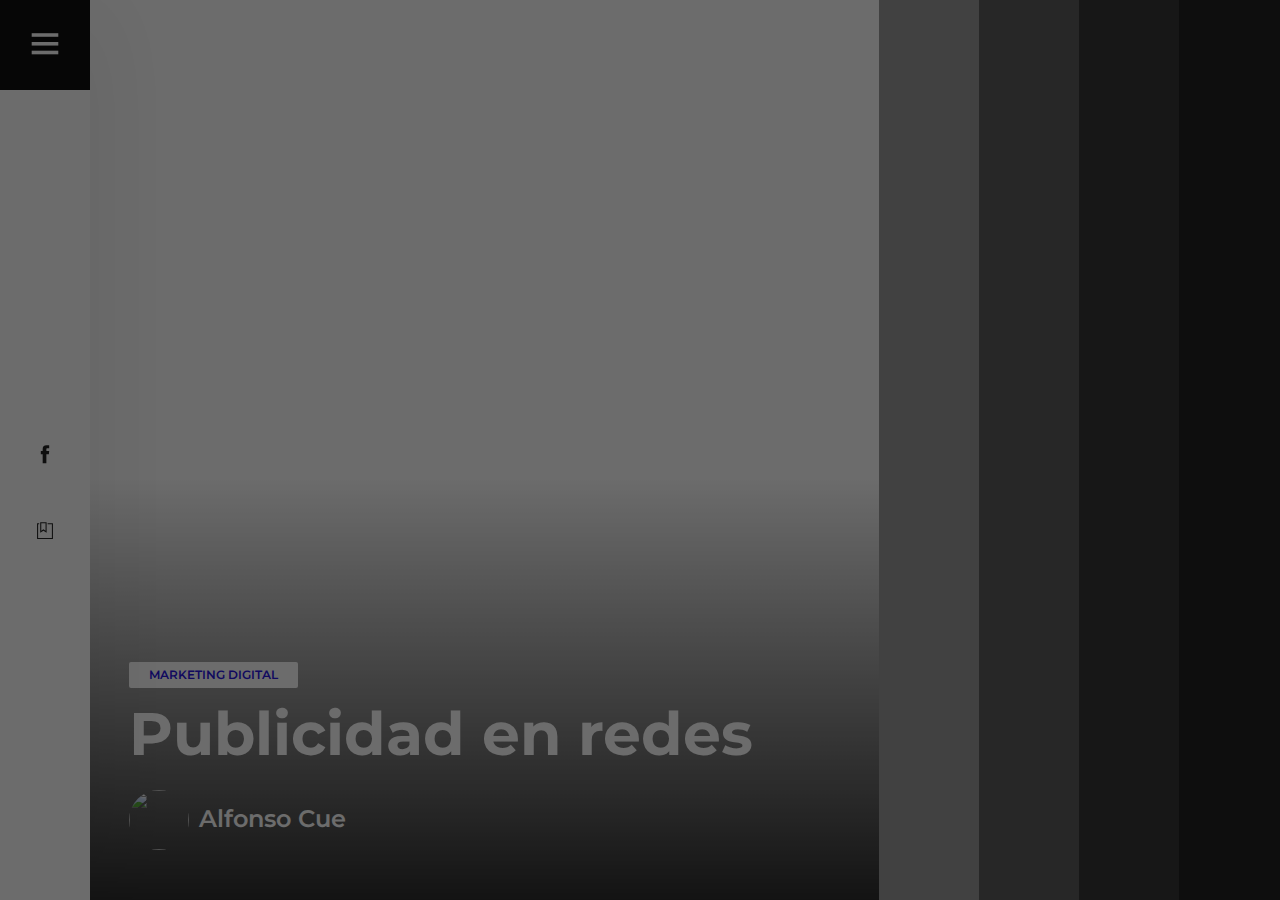
==== commit 38a86def: "ok" ====
--- a/index.html
+++ b/index.html
@@ -131,51 +131,51 @@
 			<div class="hero-slider owl-carousel">
 				<div class="hero-item set-bg" data-setbg="https://s3.amazonaws.com/virginia.inkive.com/virginia/1754/MSMmEBTtqHd/17e4c7886de6070d80c6fd27f4cdd448.jpg?1566596020">
 					<div class="pa-text">
-						<div class="pa-tag">people</div>
-						<h2>69 Flavio Burg Suite</h2>
+						<div class="pa-tag">Marketing Digital</div>
+						<h2>Publicidad en redes</h2>
 						<div class="pa-author">
 							<img src="img/about.jpg" alt="">
-							<h4https://www.google.com/url?sa=i&url=https%3A%2F%2Fwww.taringa.net%2F%2Bfront_end%2Fpagina-web-con-tematica-de-una-pizzeria_1d7ssr&psig=AOvVaw0X2T0TM18BiZ9EEwmS1dYf&ust=1602707447929000&source=images&cd=vfe&ved=0CAIQjRxqFwoTCNCJxtW0suwCFQAAAAAdAAAAABAD>Arthur Rose</h4>
+							<h4https://www.google.com/url?sa=i&url=https%3A%2F%2Fwww.taringa.net%2F%2Bfront_end%2Fpagina-web-con-tematica-de-una-pizzeria_1d7ssr&psig=AOvVaw0X2T0TM18BiZ9EEwmS1dYf&ust=1602707447929000&source=images&cd=vfe&ved=0CAIQjRxqFwoTCNCJxtW0suwCFQAAAAAdAAAAABAD>Alfonso Cue</h4>
 						</div>
 					</div>
 				</div>
 				<div class="hero-item set-bg" data-setbg="https://s3.amazonaws.com/virginia.inkive.com/virginia/1754/cQjwpaGVyVA/6a4a5a9a74da7910b789d05965d2584e.jpg?t=1603306363">
 					<div class="pa-text">
-						<div class="pa-tag">people</div>
-						<h2>69 Flavio Burg Suite</h2>
+						<div class="pa-tag">Branding</div>
+						<h2>Diseño gráfico y desarrollo de marca</h2>
 						<div class="pa-author">
 							<img src="img/about.jpg" alt="">
-							<h4>Arthur Rose</h4>
+							<h4>Alfonso Cue</h4>
 						</div>
 					</div>
 				</div>
 				<div class="hero-item set-bg" data-setbg="https://s3.amazonaws.com/virginia.webrand.com/virginia/1754/zAzI9L46AnW/a0097ad42e5a430af61346d3e9bb30cb.jpg?1602516141?">
 					<div class="pa-text">
-						<div class="pa-tag">people</div>
-						<h2>69 Flavio Burg Suite</h2>
+						<div class="pa-tag">Comunidad Liblapp</div>
+						<h2>Creadores Libres de Oaxaca</h2>
 						<div class="pa-author">
 							<img src="img/about.jpg" alt="">
-							<h4>Arthur Rose</h4>
+							<h4>Alfonso Cue</h4>
 						</div>
 					</div>
 				</div>
 				<div class="hero-item set-bg" data-setbg="https://disaps.com/wp-content/uploads/2020/04/Como-crear-una-app.jpg">
 					<div class="pa-text">
-						<div class="pa-tag">people</div>
-						<h2>69 Flavio Burg Suite</h2>
+						<div class="pa-tag">Tecnología App</div>
+						<h2>Desarrollo de aplicaciones web</h2>
 						<div class="pa-author">
 							<img src="img/about.jpg" alt="">
-							<h4>Arthur Rose</h4>
+							<h4>Alfonso Cue</h4>
 						</div>
 					</div>
 				</div>
-				<div class="hero-item set-bg" data-setbg="https://static.wixstatic.com/media/bb1bd6_4a6a05b54ffb48ce87aa3c4654213fce~mv2.gif">
+				<div class="hero-item set-bg" data-setbg="h
+						<div class="pa-tag">Desarrollo Web</div>ttps://static.wixstatic.com/media/bb1bd6_4a6a05b54ffb48ce87aa3c4654213fce~mv2.gif">
 					<div class="pa-text">
-						<div class="pa-tag">people</div>
-						<h2>69 Flavio Burg Suite</h2>
+						<h2>Programación, Diseño y Marketing</h2>
 						<div class="pa-author">
 							<img src="img/about.jpg" alt="">
-							<h4>Arthur Rose</h4>
+							<h4>Alfonso Cue</h4>
 						</div>
 					</div>
 				</div>
